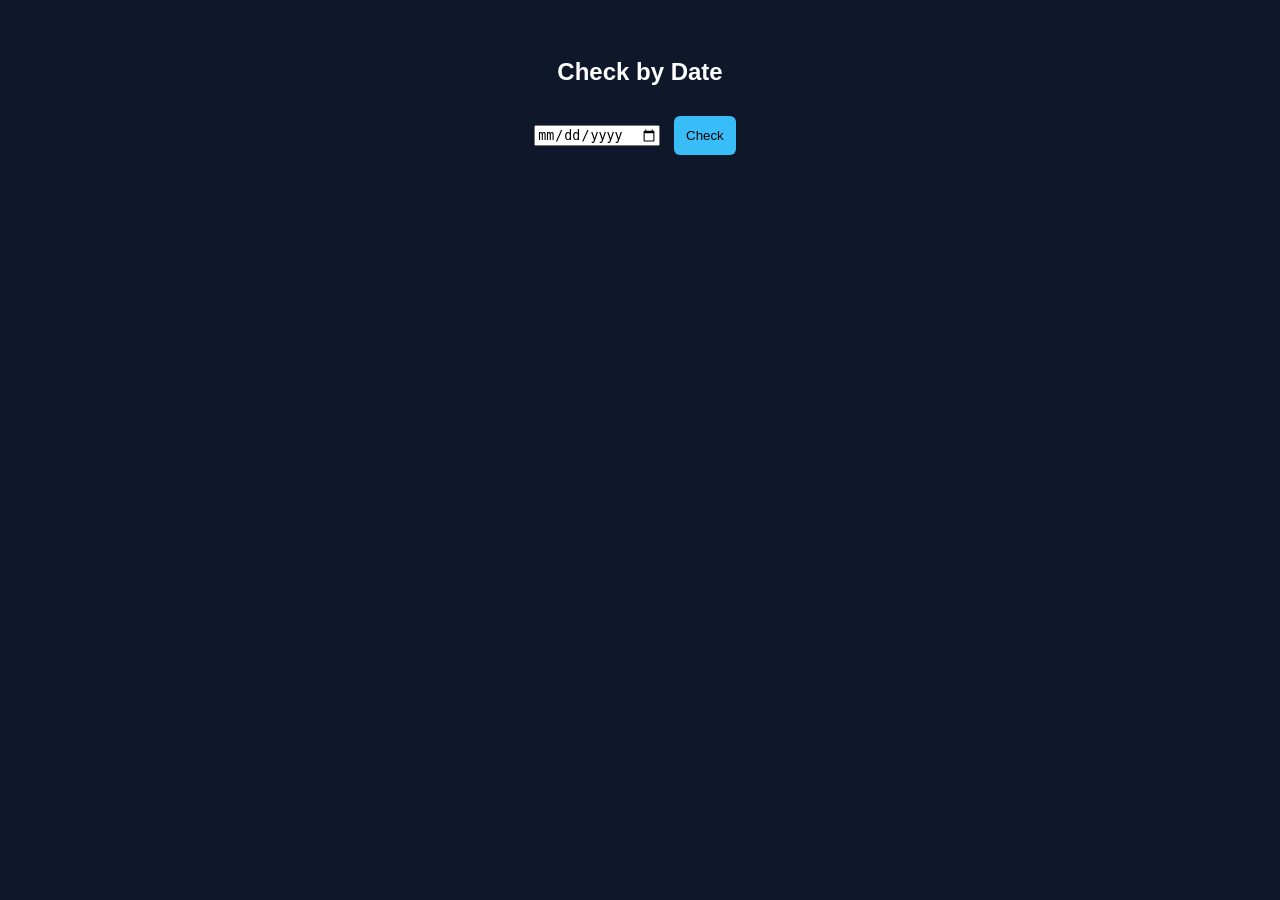
==== calendar.html @ 7160e286 "innitial code" ====
<!DOCTYPE html>
<html>
<head>
<title>Calendar</title>
<link rel="stylesheet" href="style.css">
</head>

<body>

<h2>Check by Date</h2>

<input type="date" id="date">
<button onclick="check()">Check</button>

<div id="result"></div>

<script src="core.js"></script>
<script>

function check(){

    if(!date.value) return;

    let day = new Date(date.value)
        .toLocaleDateString("en-US",{weekday:"long"});

    let tasks = schedule[day] || [];

    result.innerHTML = "";

    if(tasks.length === 0){
        result.innerHTML = "No tasks for this day";
        return;
    }

    tasks.forEach(t=>{
        result.innerHTML += `<p>${t.subject} - ${t.duration} hr</p>`;
    });
}
</script>

</body>
</html>
---- style.css ----
body {
    font-family: Arial;
    background: #0f172a;
    color: white;
    text-align: center;
    padding: 30px;
}

button {
    padding: 12px;
    margin: 10px;
    border: none;
    border-radius: 6px;
    background: #38bdf8;
    cursor: pointer;
}

.container {
    max-width: 600px;
    margin: auto;
}
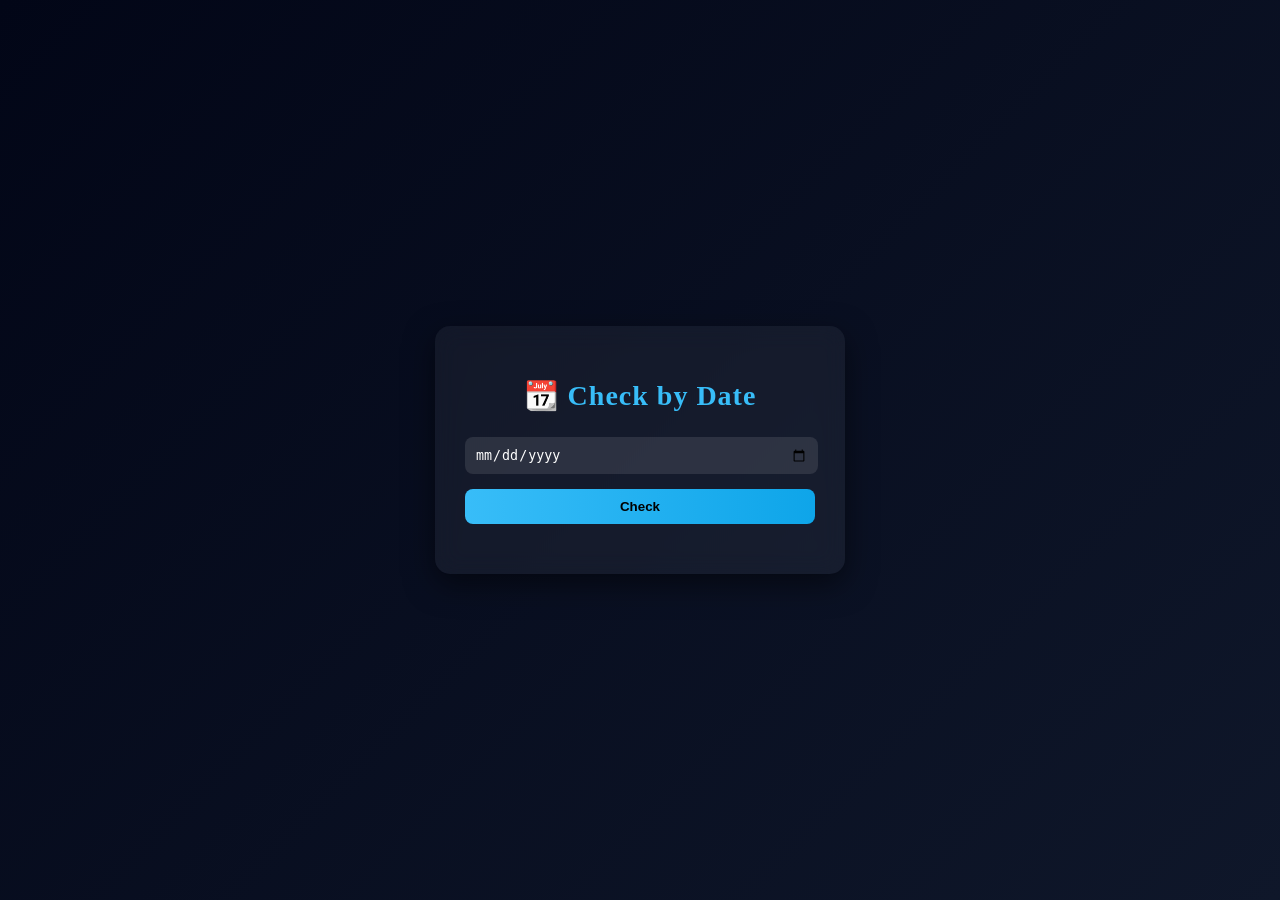
==== commit 22276793: "whole project complete" ====
--- a/calendar.html
+++ b/calendar.html
@@ -2,42 +2,54 @@
 <html>
 <head>
 <title>Calendar</title>
-<link rel="stylesheet" href="style.css">
+<link rel="stylesheet" href="calender.css">
 </head>
 
 <body>
 
-<h2>Check by Date</h2>
+<div class="container">
 
-<input type="date" id="date">
-<button onclick="check()">Check</button>
+    <h2>📆 Check by Date</h2>
 
-<div id="result"></div>
+    <input type="date" id="date">
+    <button onclick="check()">Check</button>
+
+    <div id="result"></div>
+
+</div>
 
 <script src="core.js"></script>
+
 <script>
+async function check(){
 
-function check(){
+    let dateInput = document.getElementById("date");
+    let resultDiv = document.getElementById("result");
 
-    if(!date.value) return;
+    if(!dateInput.value) return;
 
-    let day = new Date(date.value)
-        .toLocaleDateString("en-US",{weekday:"long"});
+    let tasks = await fetchTasksByDate(dateInput.value);
 
-    let tasks = schedule[day] || [];
-
-    result.innerHTML = "";
+    resultDiv.innerHTML = "";
 
     if(tasks.length === 0){
-        result.innerHTML = "No tasks for this day";
+        resultDiv.innerHTML = `<p class="empty">No tasks</p>`;
         return;
     }
 
     tasks.forEach(t=>{
-        result.innerHTML += `<p>${t.subject} - ${t.duration} hr</p>`;
+        resultDiv.innerHTML += `
+            <div class="task">
+                <strong>${t.subject}</strong><br>
+                ⏱ ${t.duration} hr
+            </div>
+        `;
     });
 }
+
+
 </script>
 
 </body>
+
 </html>
--- a/calender.css
+++ b/calender.css
@@ -0,0 +1,92 @@
+body {
+    font-family: 'Segoe UI';
+    background: linear-gradient(135deg, #020617, #0f172a);
+    color: white;
+
+    display: flex;
+    flex-direction: column;
+    align-items: center;
+    justify-content: center;
+
+    height: 100vh;
+    margin: 0;
+}
+
+h2 {
+    color: #38bdf8;
+    margin-bottom: 25px;
+    font-size: 28px;
+    letter-spacing: 1px;
+}
+
+.container {
+    background: rgba(255, 255, 255, 0.05);
+    backdrop-filter: blur(12px);
+
+    padding: 30px;
+    border-radius: 15px;
+
+    box-shadow: 0 10px 30px rgba(0,0,0,0.5);
+
+    width: 350px;
+    text-align: center;
+}
+
+input {
+    width: 100%;
+    padding: 10px;
+    border-radius: 8px;
+    border: none;
+    outline: none;
+
+    background: rgba(255,255,255,0.1);
+    color: white;
+    margin-bottom: 15px;
+}
+
+button {
+    width: 100%;
+    padding: 10px;
+    border: none;
+    border-radius: 8px;
+
+    background: linear-gradient(90deg, #38bdf8, #0ea5e9);
+    color: black;
+    font-weight: bold;
+    cursor: pointer;
+
+    transition: 0.3s;
+}
+
+button:hover {
+    transform: scale(1.05);
+    background: #38bdf8;
+}
+
+#result {
+    margin-top: 20px;
+    text-align: left;
+}
+
+.task {
+    background: rgba(255,255,255,0.05);
+    padding: 10px;
+    border-radius: 8px;
+    margin-bottom: 10px;
+
+    border-left: 4px solid #38bdf8;
+    transition: 0.2s;
+}
+
+.task:hover {
+    background: rgba(56,189,248,0.15);
+}
+
+.empty {
+    text-align: center;
+    color: #94a3b8;
+}
+
+#date{
+    width: 95%;
+}
